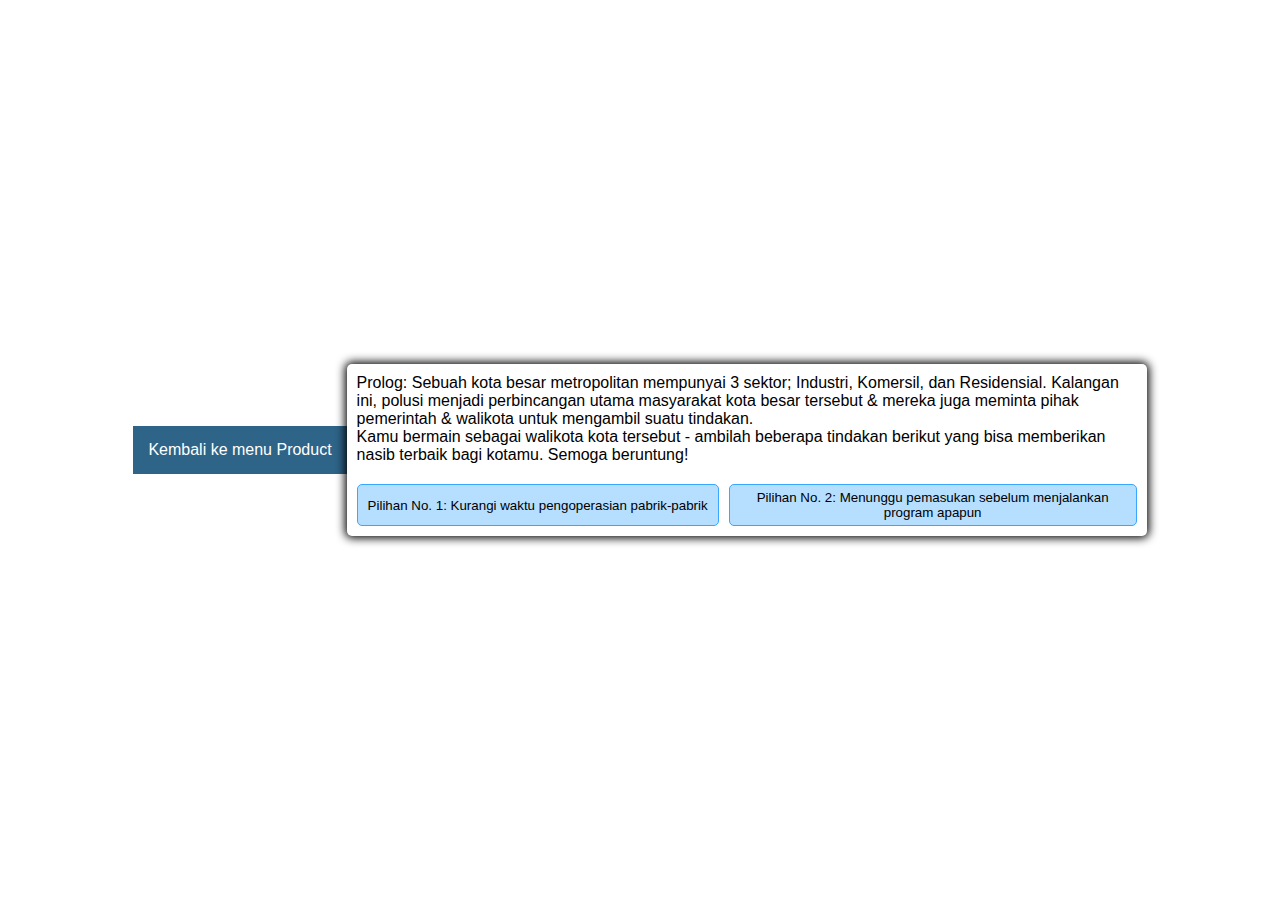
==== index.html @ 862d32b3 "Add files via upload" ====
<!DOCTYPE html>
<html>
<head>
    <meta charset="UTF-8">
    <meta name="viewport" content="width=device-width, initial-scale=1.0">
    <link href="game_styles.css" rel="stylesheet">
    <script defer src="greencpgngame.js"></script>
    <title>Green Campaign</title>
</head>

<body style =   "background: url(grcpgn_photos/MetropolisProfit.png);
                    background-size: 100%;
                    background-repeat: no-repeat;">

    <nav class="navbar">
        <ul>
            <li><a href="product.html">Kembali ke menu Product</a></li>
        </ul>
    </nav>

    <div class="container">
        <div id="text">Text</div>
        <div id="option-buttons" class="btn-grid">
            <button class="btn">Option 1</button>
            <button class="btn">Option 2</button>
            <button class="btn">Option 3</button>
            <button class="btn">Option 4</button>       
        </div>
    </div>

</body>
</html>
---- game_styles.css ----
nav ul {list-style-type:none;
}
nav ul li {display: inline;}

h1{
    text-align: center;
}
.navbar ul{
    list-style-type: none;
    background-color: rgb(46, 100, 136);
    padding: 0px;
    margin: 0px;
    overflow: hidden;
}
.navbar a{
    color: rgb(255, 255, 255);
    text-decoration: none;
    padding: 15px;
    display: block;
    text-align: center;
}
.navbar a:hover{
    background-color: rgb(68, 126, 165);
}
.navbar li{
    float:left;
}

*, *::before, *::after {
    box-sizing: border-box;
    font-family: Helvetica;
}

body {
    padding: 0;
    margin: 0;
    display: flex;
    justify-content: center;
    align-items: center;
    width: 100vw;
    height: 100vh;
    background-color: #333
}

.container {
    width: 800px;
    max-width: 80%;
    background-color: white;
    padding: 10px;
    border-radius: 5px;
    box-shadow: 0 0 10px 2px;
}

.btn-grid {
    display: grid;
    grid-template-columns: repeat(2, auto);
    gap: 10px;
    margin-top: 20px;
}

.btn {
    background-color: rgb(181, 222, 255);
    border: 1px solid rgb(57, 166, 255);
    border-radius: 5px;
    padding: 5px 10px;
    color: black;
    outline: none;
}

.btn:hover {
    border-color:rgb(24, 53, 77);
}
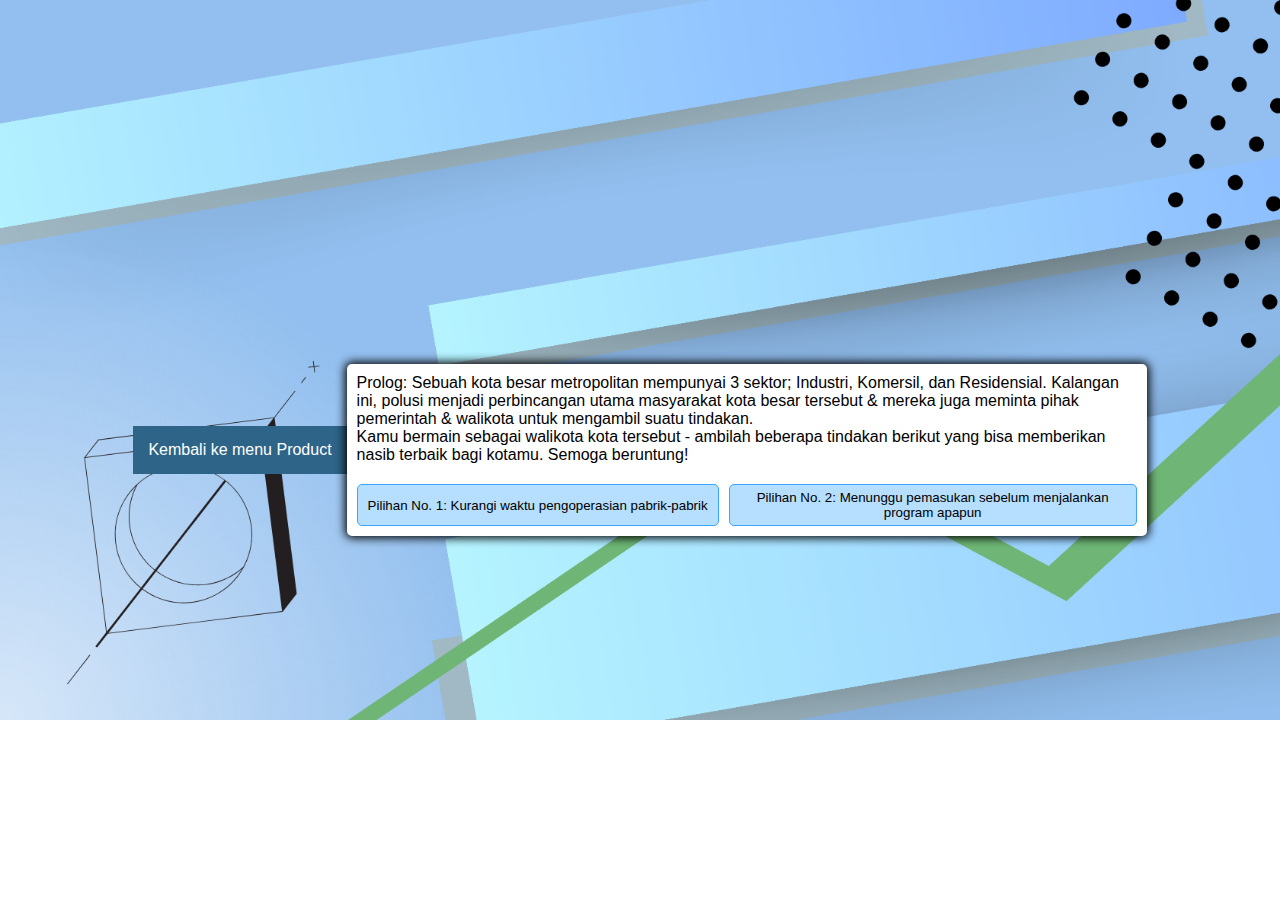
==== commit 1a39181a: "Update index.html" ====
--- a/index.html
+++ b/index.html
@@ -8,7 +8,7 @@
     <title>Green Campaign</title>
 </head>
 
-<body style =   "background: url(grcpgn_photos/MetropolisProfit.png);
+<body style =   "background: url(MetropolisProfit.png);
                     background-size: 100%;
                     background-repeat: no-repeat;">
 
@@ -29,4 +29,4 @@
     </div>
 
 </body>
-</html>+</html>
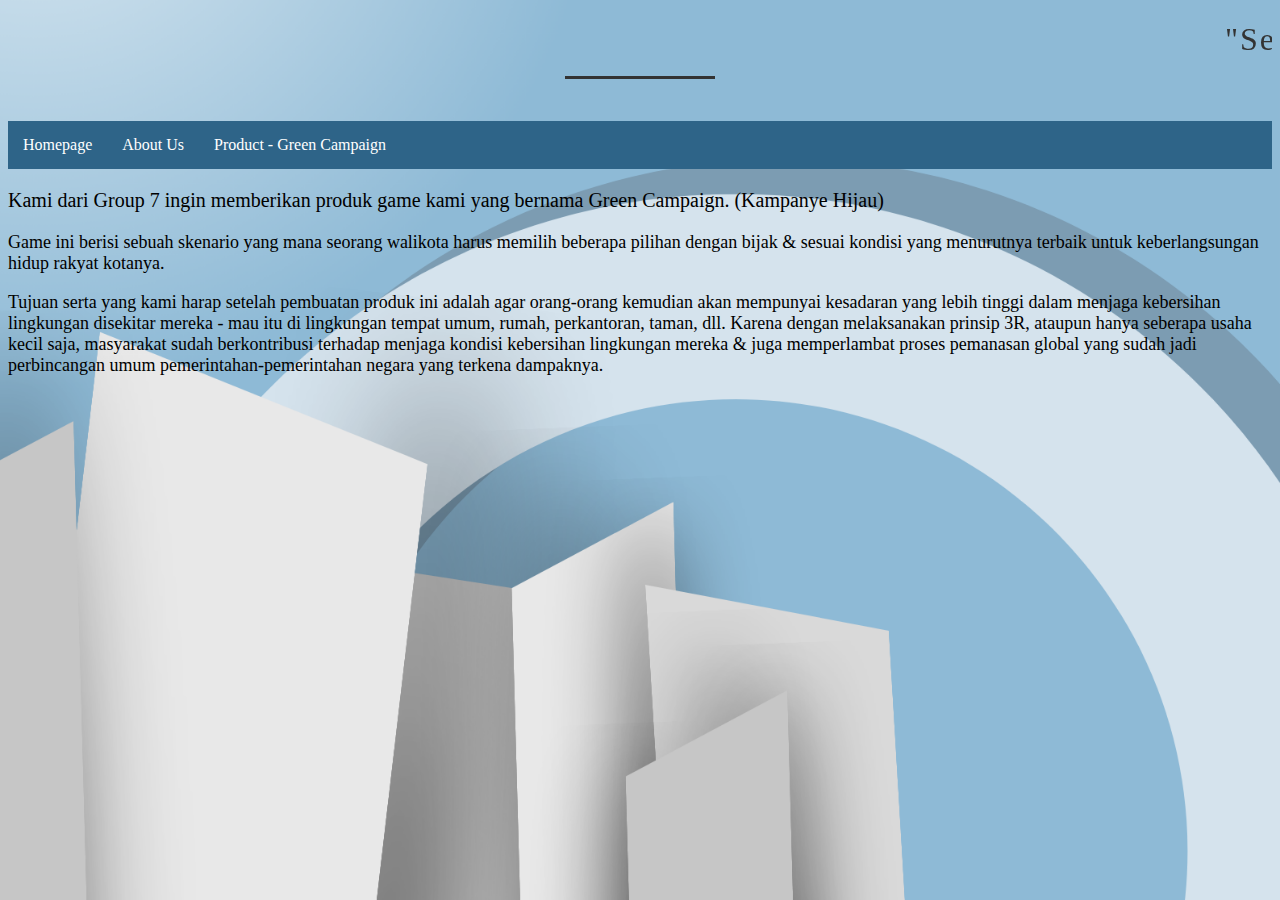
==== commit a1747961: "Update and rename homepage.html to index.html" ====
--- a/index.html
+++ b/index.html
@@ -1,32 +1,48 @@
 <!DOCTYPE html>
 <html>
-<head>
-    <meta charset="UTF-8">
-    <meta name="viewport" content="width=device-width, initial-scale=1.0">
-    <link href="game_styles.css" rel="stylesheet">
-    <script defer src="greencpgngame.js"></script>
-    <title>Green Campaign</title>
-</head>
 
-<body style =   "background: url(MetropolisProfit.png);
+    <head>
+        <meta http-equiv="Content-Type" content="text/html; charset=UTF-8">
+            <link rel="stylesheet" href="styles.css">
+    
+            <title>Group 7</title>
+        <style>
+        </style>
+
+    </head>
+
+    <body style =   "background: url(UrbanDaylight.png);
                     background-size: 100%;
                     background-repeat: no-repeat;">
+        <h1>
+            <marquee behavior="" direction="left"> "Selamat datang di website kami!" - Group 7 X-A
+            </marquee>
+        
+        </h1>
 
-    <nav class="navbar">
-        <ul>
-            <li><a href="product.html">Kembali ke menu Product</a></li>
-        </ul>
-    </nav>
+        <nav class="navbar">
+            <ul>
+                <li><a href="index.html">Homepage</a></li>
+                <li><a href="aboutus.html">About Us</a></li>
+                <li><a href="product.html">Product - Green Campaign</a></li>
+            </ul>
+        </nav>
 
-    <div class="container">
-        <div id="text">Text</div>
-        <div id="option-buttons" class="btn-grid">
-            <button class="btn">Option 1</button>
-            <button class="btn">Option 2</button>
-            <button class="btn">Option 3</button>
-            <button class="btn">Option 4</button>       
-        </div>
-    </div>
+        <p style="font-size: 20px;">
+            Kami dari Group 7 ingin memberikan produk game kami yang bernama Green Campaign. (Kampanye Hijau)
+        </p>
+        <p style="font-size: 18px;">
+            Game ini berisi sebuah skenario yang mana seorang walikota harus memilih beberapa pilihan
+            dengan bijak & sesuai kondisi yang menurutnya terbaik untuk keberlangsungan hidup rakyat kotanya.
+        </p>
+        <p style="font-size: 18px;">
+            Tujuan serta yang kami harap setelah pembuatan produk ini adalah agar orang-orang kemudian akan mempunyai kesadaran yang 
+            lebih tinggi dalam menjaga kebersihan lingkungan disekitar mereka - mau itu di lingkungan tempat umum,
+            rumah, perkantoran, taman, dll. Karena dengan melaksanakan prinsip 3R, ataupun hanya seberapa usaha kecil 
+            saja, masyarakat sudah berkontribusi terhadap menjaga kondisi kebersihan lingkungan mereka & juga memperlambat
+            proses pemanasan global yang sudah jadi perbincangan umum pemerintahan-pemerintahan negara yang terkena dampaknya.
+        </p>
 
-</body>
+    </body>
+
 </html>
--- a/styles.css
+++ b/styles.css
@@ -0,0 +1,53 @@
+body {background-color:#608CA1;
+}
+
+nav ul {list-style-type:none;
+}
+nav ul li {display: inline;}
+
+h1{
+    text-align: center;
+}
+.navbar ul{
+    list-style-type: none;
+    background-color: rgb(46, 100, 136);
+    padding: 0px;
+    margin: 0px;
+    overflow: hidden;
+}
+.navbar a{
+    color: rgb(255, 255, 255);
+    text-decoration: none;
+    padding: 15px;
+    display: block;
+    text-align: center;
+}
+.navbar a:hover{
+    background-color: rgb(68, 126, 165);
+}
+.navbar li{
+    float:left;
+}
+
+.team
+{
+    margin: 75px 0;
+}
+h1
+{
+    text-align: center;
+    font-weight: normal;
+    letter-spacing: 2px;
+    color: #333;
+    padding-bottom: 10px;
+}
+h1:after
+{
+    content: '';
+    background: #333;
+    display: block;
+    height: 3px;
+    width: 150px;
+    margin: 10px auto;
+    font: bold;
+}
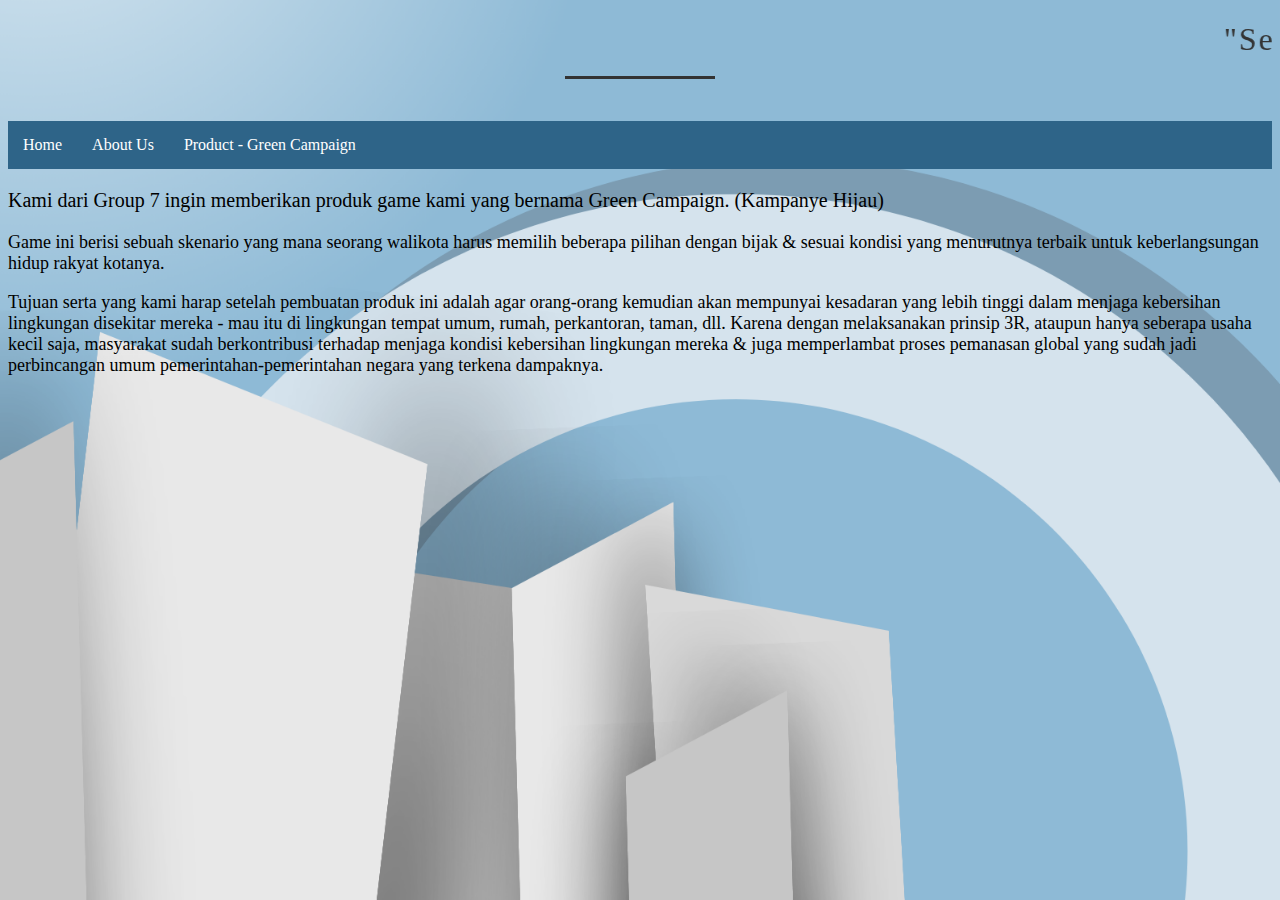
==== commit 05751672: "Update index.html" ====
--- a/index.html
+++ b/index.html
@@ -22,7 +22,7 @@
 
         <nav class="navbar">
             <ul>
-                <li><a href="index.html">Homepage</a></li>
+                <li><a href="index.html">Home</a></li>
                 <li><a href="aboutus.html">About Us</a></li>
                 <li><a href="product.html">Product - Green Campaign</a></li>
             </ul>
